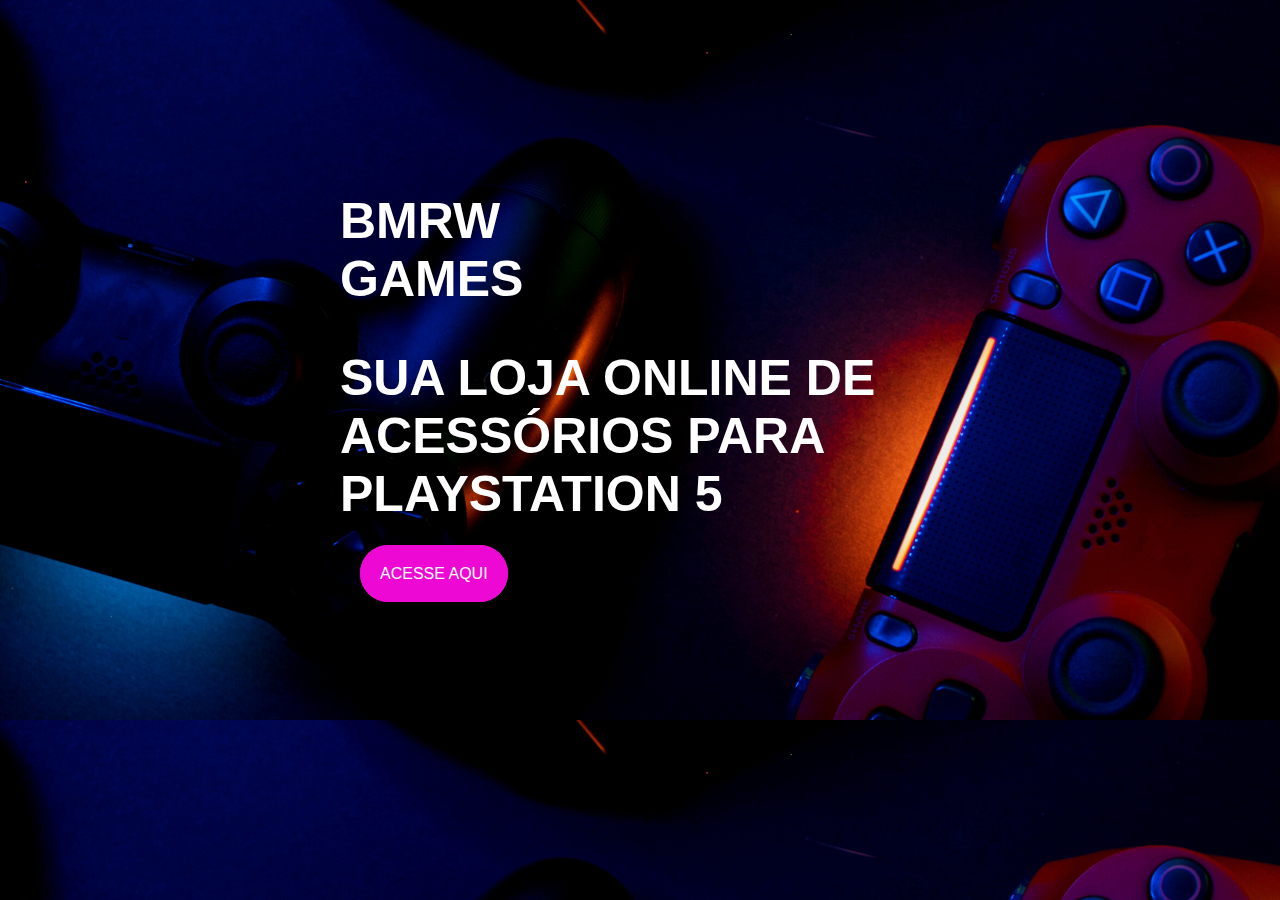
==== index.html @ ae37d5b0 "primeiro commit" ====
<!DOCTYPE html>
<html lang="pt-br">
<head>
    <meta charset="UTF-8">
    <meta http-equiv="X-UA-Compatible" content="IE=edge">
    <meta name="viewport" content="width=device-width, initial-scale=1.0">
    <title>BMRW ACESSORIOS</title>
    <link rel="stylesheet" href="styles/style.css">
    <script src="script.js"></script>
</head>
<body>
        <div class="title">
            
            <h1> BMRW <br> GAMES </h1>
            <h2> SUA LOJA ONLINE DE ACESSÓRIOS PARA PLAYSTATION 5 </h2>
            
            <a href="">ACESSE AQUI</a>
        </div>

        

</body>
</html>
---- styles/style.css ----
body{
    background-image: url(/Image/Background.png);
    background-size: 100vw;
    display: flex;
    
}

h1, h2{
    color: #fff;
}

h1{
    font-size: 50px;
    font-family: 'Gill Sans', 'Gill Sans MT', Calibri, 'Trebuchet MS', sans-serif;

}

h2{
    font-size: 50px;
    font-family: Impact, Haettenschweiler, 'Arial Narrow Bold', sans-serif;
}

.title{
    width: 600px;
    height: 300px;
    margin: auto;
    margin-top: 150px; 
}

.subtitle{
    height: 300px;
    width: 500px;
    margin:auto;
    
}

body a{
    color: #fff;
    text-decoration: none;
    background-color: rgb(238, 8, 211);
    border-radius: 40px;
    margin: 20px;
    border: solid;
    border-width: 20px;
    border-color: rgb(238, 8, 211);
    font-family: 'Franklin Gothic Medium', 'Arial Narrow', Arial, sans-serif;
    
}
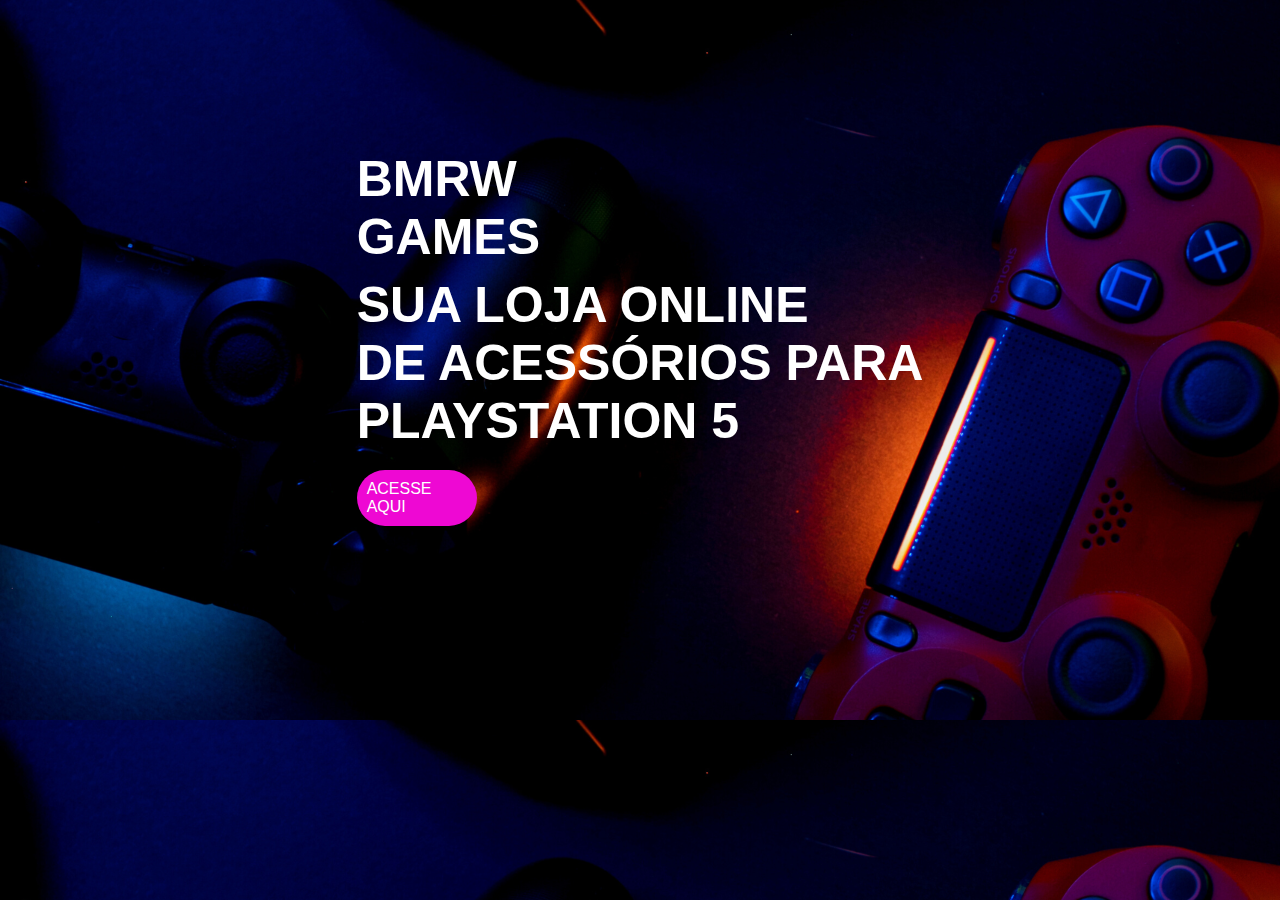
==== commit 5f56618e: "upando as paginas" ====
--- a/index.html
+++ b/index.html
@@ -6,18 +6,12 @@
     <meta name="viewport" content="width=device-width, initial-scale=1.0">
     <title>BMRW ACESSORIOS</title>
     <link rel="stylesheet" href="styles/style.css">
-    <script src="script.js"></script>
 </head>
-<body>
+<body id="body-inicial">
         <div class="title">
-            
             <h1> BMRW <br> GAMES </h1>
-            <h2> SUA LOJA ONLINE DE ACESSÓRIOS PARA PLAYSTATION 5 </h2>
-            
-            <a href="">ACESSE AQUI</a>
+            <h2> SUA LOJA ONLINE <br>DE ACESSÓRIOS PARA <br>PLAYSTATION 5 </h2>
+            <a href="produtosEservicos.html">ACESSE AQUI</a>
         </div>
-
-        
-
 </body>
 </html>--- a/styles/style.css
+++ b/styles/style.css
@@ -1,48 +1,68 @@
-body{
+*
+{
+    margin: 0px;
+    padding: 0px;
+}
+
+:root
+{
+    --corAzul01: #000244;
+    --corAzul02:#001173;
+    --corAzul03:#0130BC;
+    --corAzul04:#0054CE;
+    --corVermelho02: #450721;
+    --corVermelho01: #8E1A0B;
+    --corLaranja01: #E95D18;
+}
+
+body
+{
+    background-color: var(--corAzul01);
+}
+
+#body-inicial
+{
     background-image: url(/Image/Background.png);
     background-size: 100vw;
     display: flex;
-    
 }
 
-h1, h2{
+.title h1, h2
+{
     color: #fff;
 }
 
-h1{
+.title h1
+{
     font-size: 50px;
     font-family: 'Gill Sans', 'Gill Sans MT', Calibri, 'Trebuchet MS', sans-serif;
-
 }
 
-h2{
+.title h2
+{
     font-size: 50px;
     font-family: Impact, Haettenschweiler, 'Arial Narrow Bold', sans-serif;
+    margin-bottom: 10px;
 }
 
-.title{
-    width: 600px;
-    height: 300px;
+.title
+{
+    display: flex;
+    flex-direction: column;
+    gap: 10px;
+    max-width: 800px;
     margin: auto;
     margin-top: 150px; 
+    /*background-color: aqua;*/
 }
-
-.subtitle{
-    height: 300px;
-    width: 500px;
-    margin:auto;
-    
-}
-
-body a{
+.title a
+{
+    max-width: 100px;
+    padding: 10px;
     color: #fff;
     text-decoration: none;
     background-color: rgb(238, 8, 211);
     border-radius: 40px;
-    margin: 20px;
-    border: solid;
-    border-width: 20px;
-    border-color: rgb(238, 8, 211);
-    font-family: 'Franklin Gothic Medium', 'Arial Narrow', Arial, sans-serif;
-    
-}+    font-family: 'Franklin Gothic Medium', 'Arial Narrow', Arial, sans-serif
+}
+
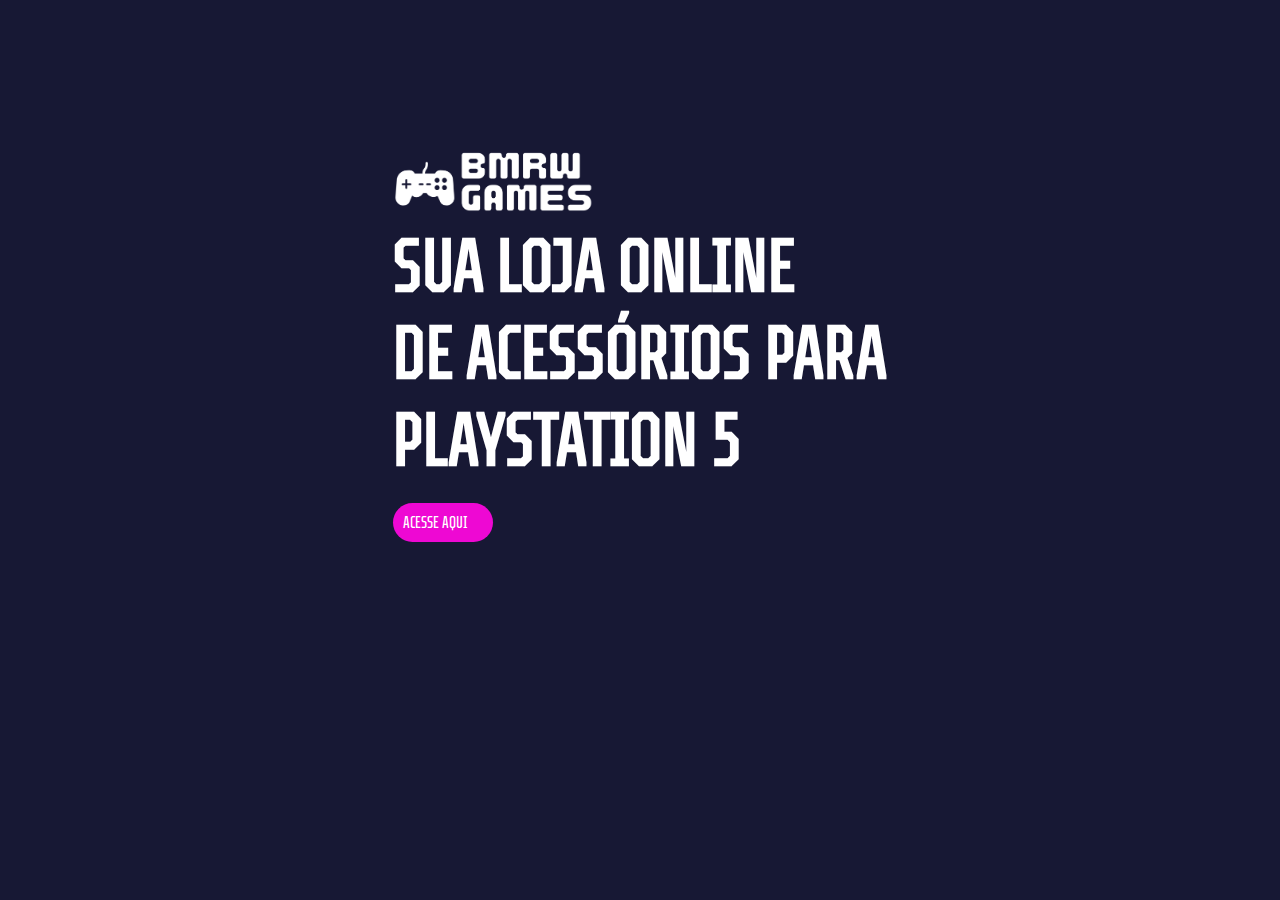
==== commit 98fca1b0: "adicionando as finalizações da pagina inicial" ====
--- a/index.html
+++ b/index.html
@@ -9,7 +9,7 @@
 </head>
 <body id="body-inicial">
         <div class="title">
-            <h1> BMRW <br> GAMES </h1>
+            <img src="Image/LOGO BMRW branca.png" alt="logo da empresa" width="200px">
             <h2> SUA LOJA ONLINE <br>DE ACESSÓRIOS PARA <br>PLAYSTATION 5 </h2>
             <a href="produtosEservicos.html">ACESSE AQUI</a>
         </div>
--- a/styles/style.css
+++ b/styles/style.css
@@ -1,28 +1,108 @@
+@font-face
+{
+    font-family:'Ocsquare';
+    src: url(/fonts/TTOctosquaresComp-Regular.otf) format('opentype'), url(/fonts/TTOctosquaresComp-Regular.ttf) format('truetype');
+    font-weight: normal;
+    font-style: normal;
+}
 *
 {
     margin: 0px;
     padding: 0px;
+    box-sizing: border-box ;
 }
 
 :root
 {
-    --corAzul01: #000244;
-    --corAzul02:#001173;
-    --corAzul03:#0130BC;
-    --corAzul04:#0054CE;
-    --corVermelho02: #450721;
-    --corVermelho01: #8E1A0B;
-    --corLaranja01: #E95D18;
-}
-
+    --corHeader: #f6f6fc;
+    --corTextoClaro: #f6f6fc;
+    --corTextoEscuro:#171834;
+    --corTextoMain: var(--corTextoClaro);
+    --corCartoes: var(--corTextoClaro);
+    --corBackground: #171834;
+    --corTextoCartoes: (--corTextoEscuro);
+    --corBotoesHover: #1e3e9e;
+    --corSombraNeon: #7a9bfc;
+    --corSombraNeonHover: #98fc7a;
+    --corSombraEscura: var(--corBackground);
+    --corInputHover: #cfcffd49;
+}
+
+/*CONFIGURAÇÕES PADRÃO DE TODAS AS PAGINAS*/
 body
 {
-    background-color: var(--corAzul01);
-}
-
+    
+    background-color: var(--corBackground);
+    font-family: 'Ocsquare';
+   /* height: 100vh;*/
+}
+
+header
+{   
+    width: 100vw;
+    min-width: 100vw;
+    height: 100px;
+    background-color: var(--corHeader);
+    display: flex;
+    justify-content: space-between;
+    align-items: center;
+}
+header img
+{
+    max-width: 300px;
+    width: 30%;
+}
+
+header nav
+{
+    display: flex;
+    align-items: center;
+}
+
+header nav img
+{
+    max-width: 60px;
+    margin-right: 20px;
+}
+
+header nav ul 
+{
+    display: flex;
+    gap: 20px;
+    justify-content: space-between;
+    margin-right: 50px;
+}
+
+header nav ul li
+{
+    list-style: none;
+}
+
+header nav ul a 
+{
+    text-decoration: none;
+    color: var(--corTextoEscuro);
+    font-size: 1.4em;
+}
+
+header nav ul a:hover
+{
+    color: #0130BC;
+    transition: all 0.3s;
+    font-size: x-large;
+}
+
+main h1
+{
+    color: var(--corTextoMain);
+    text-align: center;
+    margin: 30px 0px;
+}
+
+/*PRIMEIRA PAGINA*/
 #body-inicial
 {
-    background-image: url(/Image/Background.png);
+    background-image: url(/image/Background.png);
     background-size: 100vw;
     display: flex;
 }
@@ -32,16 +112,16 @@
     color: #fff;
 }
 
-.title h1
+.title h2
 {
     font-size: 50px;
-    font-family: 'Gill Sans', 'Gill Sans MT', Calibri, 'Trebuchet MS', sans-serif;
+    font-family: 'Ocsquare';
 }
 
 .title h2
 {
-    font-size: 50px;
-    font-family: Impact, Haettenschweiler, 'Arial Narrow Bold', sans-serif;
+    font-size: 75px;
+    font-family: 'Ocsquare';
     margin-bottom: 10px;
 }
 
@@ -53,8 +133,8 @@
     max-width: 800px;
     margin: auto;
     margin-top: 150px; 
-    /*background-color: aqua;*/
-}
+}
+
 .title a
 {
     max-width: 100px;
@@ -63,6 +143,375 @@
     text-decoration: none;
     background-color: rgb(238, 8, 211);
     border-radius: 40px;
-    font-family: 'Franklin Gothic Medium', 'Arial Narrow', Arial, sans-serif
-}
-
+    font-family: 'Ocsquare';
+}
+
+/*PAGINA DE PRODUTOS*/
+.container-cartoes
+{
+    display: flex;
+    justify-content: space-evenly;
+    flex-wrap: wrap;
+}
+
+.cartoes
+{
+    height: 340px;
+    display: flex;
+    flex-direction: column;
+    justify-content: space-between;
+    align-items: center;
+    background-color: var(--corCartoes);
+    border-radius: 20px;
+    box-shadow: 0px 0px 20px 5px var(--corSombraNeon);
+    padding: 10px 25px;
+    margin: 0px 5px;
+    margin-bottom: 40px;
+}
+
+.cartoes:hover
+{
+    box-shadow: 0px 0px 30px 5px var(--corSombraNeonHover);
+}
+
+.cartoes h3
+{
+    text-align: center;
+    color: var(--corTextoCartoes);
+    font-size: 1.4em;
+    font-weight: bolder;
+}
+
+.cartoes img
+{
+    max-width: 200px;
+}
+
+.todos-produtos .cartoes 
+{
+    height: 270px;
+    justify-content: space-between;
+}
+
+.todos-produtos .cartoes img
+{
+    max-width: 150px;
+}
+
+.todos-produtos h2
+{
+    font-size: 1.8em;
+    text-align: center;
+    margin-top: 10px;
+    margin-bottom: 50px;
+}
+
+
+/*PAGINA DA NOSSA EQUIPE*/
+.container-equipe
+{
+    display: flex;
+    justify-content: space-evenly;
+    flex-wrap: wrap;
+}
+
+.cartoes-equipe
+{
+    background-color: var(--corHeader);
+    display: flex;
+    flex-direction: column;
+    justify-content: space-between;
+    align-items: center;
+    padding: 10px 20px;
+    border-radius: 10px;
+    margin: 0 10px;
+    margin-bottom: 40px;
+}
+
+.cartoes-equipe h3
+{
+    margin-bottom: 10px;
+}
+
+.cartoes-equipe .foto-mib
+{
+    filter: grayscale(100%) blur(7px);
+    max-width: 200px;
+    margin-bottom: 10px;
+    border-radius: 5px;
+}
+
+.cartoes-equipe img:hover
+{
+    filter: grayscale(0%);
+}
+
+.caixa-logos-redesociais
+{
+    padding-top: 10px;
+    width: 100%;
+    display: flex;
+    justify-content: space-evenly;
+    
+}
+
+.caixa-logos-redesociais img
+{
+    max-width: 40px;
+}
+
+/*PAGINA DE FORMULARIO*/
+.contato-formulario-container
+{
+    display: flex;
+    justify-content: center;
+    align-items: center;
+}
+
+.container-formulario
+{
+    width: 45vw;
+    min-width: 335px;
+    display: flex;
+    justify-content: center;
+    align-items: center;
+    flex-direction: column;
+    box-shadow: 5px 5px 10px var(--corSombraNeon);
+    background-color: var(--corHeader);
+    border-radius: 4px;
+    padding: 2rem;
+}
+
+.header-formulario
+{
+    margin-bottom: 2rem;
+    display: flex;
+    justify-content: space-between;
+}
+
+.header-formulario h2
+{
+    color: var(--corTextoEscuro);
+}
+
+.botao-ajuda-formulario
+{
+    display: flex;
+    align-items: center;
+}
+
+.botao-ajuda-formulario button
+{
+    border: none;
+    background-color: var(--corBackground);
+    padding: 0.4rem 1rem;
+    border-radius: 5px;
+}
+
+.botao-ajuda-formulario button:hover
+{
+    background-color: var(--corBotoesHover);
+    cursor: pointer;
+}
+
+.botao-ajuda-formulario a 
+{
+    text-decoration: none;
+    color: var(--corTextoClaro);
+    font-weight: 500;
+}
+
+.grupo-input
+{
+    display: flex;
+    flex-wrap: wrap;
+    justify-content: space-between;
+    padding: 0.3rem;
+}
+
+.caixa-input
+{
+    display: flex;
+    flex-direction: column;
+    padding: 0.5rem;
+}
+
+.caixa-input input
+{
+    margin: 0.4rem 0;
+    padding: 0.5rem 0.6rem;
+    border: none;
+    border-radius: 10px;
+    box-shadow: 1px 1px 6px var(--corSombraEscura);
+}
+
+.caixa-input input:hover
+{
+    background-color: var(--corInputHover);
+}
+
+.caixa-input input:focus-visible
+{
+    outline: 1.8px solid var(--corBackground);
+}
+
+.caixa-input label, .titulo-motivoContato h4
+{
+    font-size: 1.1rem;
+    font-weight: 600;
+    color: var(--corTextoEscuro);
+}
+
+.caixa-input input::placeholder
+{
+    color: var(--corTextoEscuro);
+}
+
+.grupo-motivoContato
+{
+    display: flex;
+    justify-content: space-between;
+    margin-top: 0.7rem;
+    padding: 0 0.5rem;
+}
+
+.input-motivoContato
+{
+    display: flex;
+    align-items: center;
+}
+
+.input-motivoContato input
+{
+    margin-right: 0.3rem;
+}
+
+.input-motivoContato input label
+{
+    font-size: 0.8rem;
+    font-weight: 600;
+    color: var(--corTextoEscuro);
+}
+
+.textoCliente label
+{
+    margin-top: 0.6rem;
+    font-size: 1.05rem;
+}
+
+.textoCliente textarea
+{
+    box-shadow: 1px 1px 6px var(--corSombraEscura);
+    border-radius: 10px;
+    border: none;
+    margin-top: 0.5rem;
+    resize: none;
+    height: 10rem;
+}
+
+.textoCliente textarea:focus-visible
+{
+    outline: 1.8px solid var(--corBackground);
+}
+
+.textoCliente
+{
+    display: flex;
+    flex-direction: column;
+}
+
+.botao-enviar button 
+{
+    width: 30%;
+    margin-top: 1.5rem;
+    border: none;
+    background-color: var(--corBackground);
+    padding: 0.5rem;
+    border-radius: 5px;
+    cursor: pointer;
+}
+
+.botao-enviar button:hover
+{
+    background-color: var(--corBotoesHover)
+}
+
+.botao-enviar button a
+{
+    text-decoration: none;
+    color: var(--corTextoClaro);
+    font-weight: 500px;
+}
+
+footer
+{
+    margin-top: 30px;
+    background-color: var(--corHeader);
+    display: flex;
+    justify-content: space-between;
+    align-items: center;
+}
+
+.caixa-textos-footer
+{
+    color: var(--corTextoEscuro);
+    font-size: 1.2em;
+    padding: 0.5em;
+    text-align: justify;
+}
+
+.logo-footer
+{
+    max-width: 150px;
+    padding: 0.7em;
+}
+
+/*PARTE DE RESPONSIVIDADE*/
+
+/*@media (max-width: 700px)
+{
+    header nav ul
+    {
+        gap: 10px;
+    }
+   
+}
+
+@media (max-width: 600px)
+{
+    header nav ul a 
+    {
+        font-size: 1.2em;
+    }
+}
+
+@media (max-width: 529px)
+{
+    header nav img
+    {
+        width: 50px;
+    }
+
+    header nav ul 
+    {
+        margin-right: 20px;
+    }
+}
+
+@media (max-width: 410px)
+{
+    .logo
+    {
+        display: none;
+    }
+
+    header nav
+    {
+        gap: 30px;
+    }
+
+    header nav ul
+    {
+        margin-left: 20px;
+    }
+}*/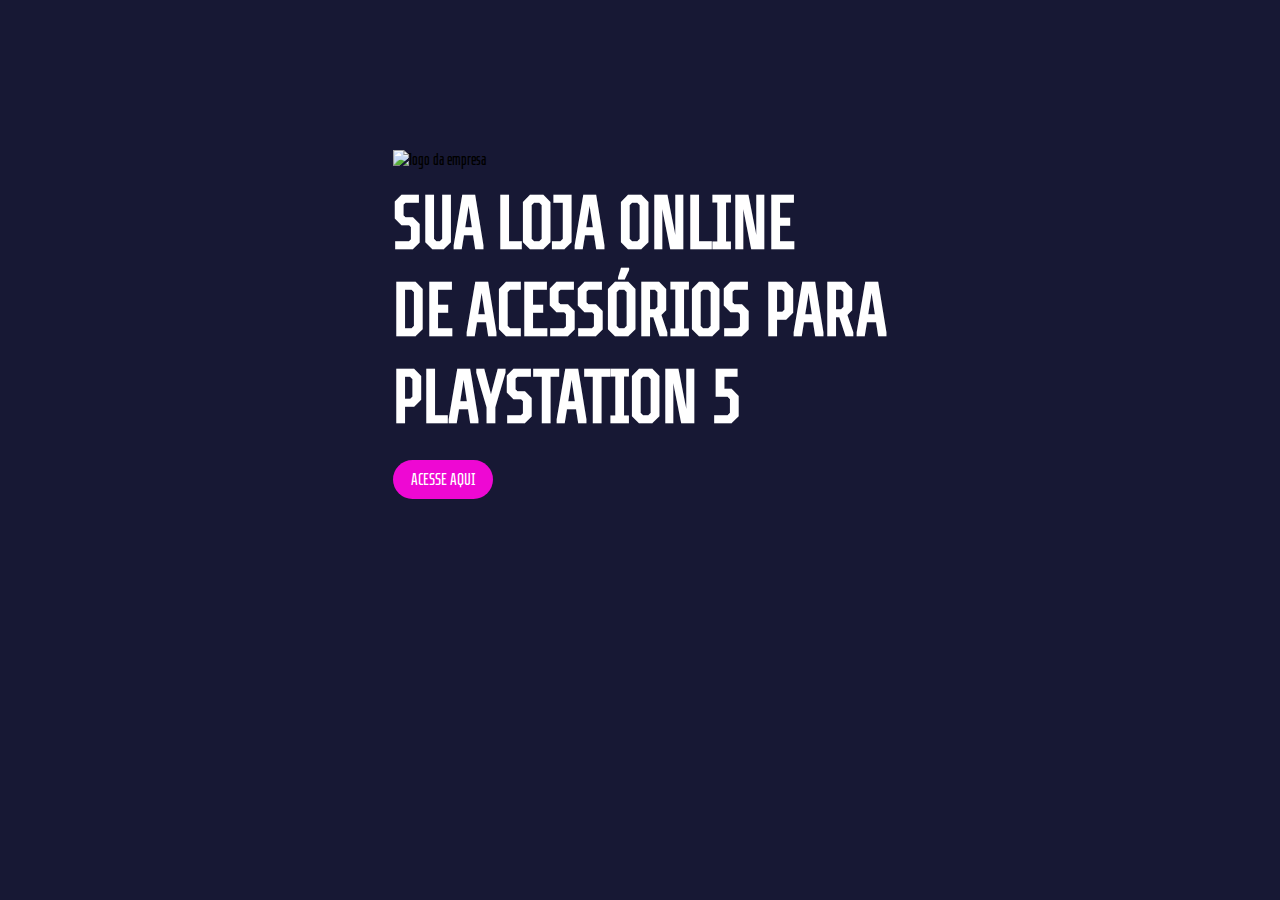
==== commit 5f215b1d: "Update index.html" ====
--- a/index.html
+++ b/index.html
@@ -9,9 +9,9 @@
 </head>
 <body id="body-inicial">
         <div class="title">
-            <img src="Image/LOGO BMRW branca.png" alt="logo da empresa" width="200px">
+            <img src="image/LOGO BMRW branca.png" alt="logo da empresa" width="200px">
             <h2> SUA LOJA ONLINE <br>DE ACESSÓRIOS PARA <br>PLAYSTATION 5 </h2>
             <a href="produtosEservicos.html">ACESSE AQUI</a>
         </div>
 </body>
-</html>+</html>
--- a/styles/style.css
+++ b/styles/style.css
@@ -1,3 +1,4 @@
+/*importando as fonts que vão ser utilizadas*/
 @font-face
 {
     font-family:'Ocsquare';
@@ -5,6 +6,8 @@
     font-weight: normal;
     font-style: normal;
 }
+
+/*resetando algumas informações iniciais da pagina*/
 *
 {
     margin: 0px;
@@ -12,6 +15,7 @@
     box-sizing: border-box ;
 }
 
+/*area de criação de variaveis - utilizada para auxiliar a criação do dark-mode/light-mode*/
 :root
 {
     --corHeader: #f6f6fc;
@@ -26,7 +30,9 @@
     --corSombraNeonHover: #98fc7a;
     --corSombraEscura: var(--corBackground);
     --corInputHover: #cfcffd49;
-}
+    --imagemLogo: url(image/logo bmrw preta.png);
+}
+
 
 /*CONFIGURAÇÕES PADRÃO DE TODAS AS PAGINAS*/
 body
@@ -34,7 +40,7 @@
     
     background-color: var(--corBackground);
     font-family: 'Ocsquare';
-   /* height: 100vh;*/
+   
 }
 
 header
@@ -53,7 +59,7 @@
     width: 30%;
 }
 
-header nav
+header nav 
 {
     display: flex;
     align-items: center;
@@ -137,6 +143,7 @@
 
 .title a
 {
+    text-align: center;
     max-width: 100px;
     padding: 10px;
     color: #fff;
@@ -146,6 +153,31 @@
     font-family: 'Ocsquare';
 }
 
+/*PAGINA QUEM SOMOS*/
+.quemSomos-container
+{
+    display: flex;
+    flex-direction: column;
+    align-items: center;
+    gap: 50px;
+    margin-top: 20px;
+    margin-bottom: 100px;
+}
+
+.quemSomos-container img
+{
+    width: 50%;
+    max-width: 500px;
+}
+
+.quemSomos-container p
+{
+    text-align: justify;
+    font-size: 1.5em;
+    color: var(--corTextoClaro);
+    width: 60%;
+    max-width: 600px;
+}
 /*PAGINA DE PRODUTOS*/
 .container-cartoes
 {
@@ -172,6 +204,7 @@
 .cartoes:hover
 {
     box-shadow: 0px 0px 30px 5px var(--corSombraNeonHover);
+    cursor: pointer;
 }
 
 .cartoes h3
@@ -187,6 +220,152 @@
     max-width: 200px;
 }
 
+.cartoes .imagem-headset 
+{
+    max-width: 180px;
+}
+/*area do carrossel*/
+.container-carrossel
+{
+    display: flex;
+    align-items: center;
+    justify-content: center;
+}
+
+.slider
+{   margin: 120px 0px;
+    width: 800px;
+    height: 400px;
+    overflow: hidden;
+}
+
+.slides
+{
+    width: 400%;
+    height: 400px;
+    display: flex;
+}
+
+.slides input
+{
+    display: none;
+}
+
+.slide
+{
+    width: 25%;
+    position: relative;
+    transition: 2s;
+}
+
+.slide img
+{
+    width: 800px;
+}
+
+.manual-navegacao
+{
+    position: absolute;
+    width: 800px;
+    margin-top: -70px;
+    display: flex;
+    justify-content: center;
+}
+
+.manual-botao
+{
+    border: 2px solid black;
+    padding: 5px;
+    border-radius: 10px;
+    cursor: pointer;
+    transition: 1s;
+}
+
+.manual-botao:hover
+{
+    background-color: var(--corBackground);
+}
+
+.manual-botao:not(:last-child)
+{
+   margin-right: 30px;
+}
+
+#radio1:checked ~ .primeiro
+{
+    margin-left: 0;
+}
+
+#radio2:checked ~ .primeiro
+{
+    margin-left: -25%;
+}
+
+#radio3:checked ~ .primeiro
+{
+    margin-left: -50%;
+}
+
+#radio4:checked ~ .primeiro
+{
+    margin-left: -75%;
+}
+
+#radio5:checked ~ .primeiro
+{
+    margin-left: -100%;
+}
+
+.navegacao-automatica div 
+{
+    border: 2px solid blue;
+    padding: 5px;
+    border-radius: 10px;
+    cursor: pointer;
+    transition: 1s;
+}
+
+.navegacao-automatica
+{
+    position: absolute;
+    width: 800px;
+    margin-top: 330px;
+    display: flex;
+    justify-content: center;
+}
+
+.navegacao-automatica div:not(:last-child)
+{
+    margin-right: 30px;
+}
+
+#radio1:checked ~ .navegacao-automatica .botao-automatico1
+{
+    background-color: var(--corBackground);
+}
+
+#radio2:checked ~ .navegacao-automatica .botao-automatico2
+{
+    background-color: var(--corBackground);
+}
+
+#radio3:checked ~ .navegacao-automatica .botao-automatico3
+{
+    background-color: var(--corBackground);
+}
+
+#radio4:checked ~ .navegacao-automatica .botao-automatico4
+{
+    background-color: var(--corBackground);
+}
+
+#radio5:checked ~ .navegacao-automatica .botao-automatico5
+{
+    background-color: var(--corBackground);
+}
+
+/*fim da area do carrossel*/
+
 .todos-produtos .cartoes 
 {
     height: 270px;
@@ -213,6 +392,7 @@
     display: flex;
     justify-content: space-evenly;
     flex-wrap: wrap;
+    margin-bottom: 220px;
 }
 
 .cartoes-equipe
@@ -228,6 +408,11 @@
     margin-bottom: 40px;
 }
 
+.cartoes-equipe p
+{
+    font-size: 1.2rem;
+}
+
 .cartoes-equipe h3
 {
     margin-bottom: 10px;
@@ -236,6 +421,7 @@
 .cartoes-equipe .foto-mib
 {
     filter: grayscale(100%) blur(7px);
+    transition: 2s;
     max-width: 200px;
     margin-bottom: 10px;
     border-radius: 5px;
@@ -244,6 +430,7 @@
 .cartoes-equipe img:hover
 {
     filter: grayscale(0%);
+    transition: 1.3s;
 }
 
 .caixa-logos-redesociais
@@ -334,6 +521,8 @@
     display: flex;
     flex-direction: column;
     padding: 0.5rem;
+    margin-right: 10px;
+    margin-left: 5px;
 }
 
 .caixa-input input
@@ -343,6 +532,50 @@
     border: none;
     border-radius: 10px;
     box-shadow: 1px 1px 6px var(--corSombraEscura);
+}
+
+.caixa-input i
+{
+    visibility: hidden;
+}
+
+.caixa-input.sucesso input
+{
+    border: 2.5px solid #4ECA64;
+}
+
+.caixa-input.sucesso i .icone-sucesso
+{
+    visibility: visible;
+    position: relative;
+    bottom: 50px;
+    left: 200px;
+}
+
+.caixa-input.erro input
+{
+    border: 2.5px solid #D84A4A;
+}
+
+.caixa-input.erro i .icone-erro
+{
+    visibility: visible;
+    position: relative;
+    bottom: 77px;
+    left: 199px;
+}
+
+.caixa-input small
+{
+    visibility: hidden;
+}
+
+
+.caixa-input.erro small
+{
+    visibility: visible;
+    color: #b82b2b;
+    font-size: 16px;
 }
 
 .caixa-input input:hover
@@ -420,7 +653,7 @@
     flex-direction: column;
 }
 
-.botao-enviar button 
+.botao-enviar 
 {
     width: 30%;
     margin-top: 1.5rem;
@@ -429,20 +662,16 @@
     padding: 0.5rem;
     border-radius: 5px;
     cursor: pointer;
-}
-
-.botao-enviar button:hover
+    color: var(--corHeader);
+}
+
+.botao-enviar:hover
 {
     background-color: var(--corBotoesHover)
 }
 
-.botao-enviar button a
-{
-    text-decoration: none;
-    color: var(--corTextoClaro);
-    font-weight: 500px;
-}
-
+
+/**/
 footer
 {
     margin-top: 30px;
@@ -465,53 +694,3 @@
     max-width: 150px;
     padding: 0.7em;
 }
-
-/*PARTE DE RESPONSIVIDADE*/
-
-/*@media (max-width: 700px)
-{
-    header nav ul
-    {
-        gap: 10px;
-    }
-   
-}
-
-@media (max-width: 600px)
-{
-    header nav ul a 
-    {
-        font-size: 1.2em;
-    }
-}
-
-@media (max-width: 529px)
-{
-    header nav img
-    {
-        width: 50px;
-    }
-
-    header nav ul 
-    {
-        margin-right: 20px;
-    }
-}
-
-@media (max-width: 410px)
-{
-    .logo
-    {
-        display: none;
-    }
-
-    header nav
-    {
-        gap: 30px;
-    }
-
-    header nav ul
-    {
-        margin-left: 20px;
-    }
-}*/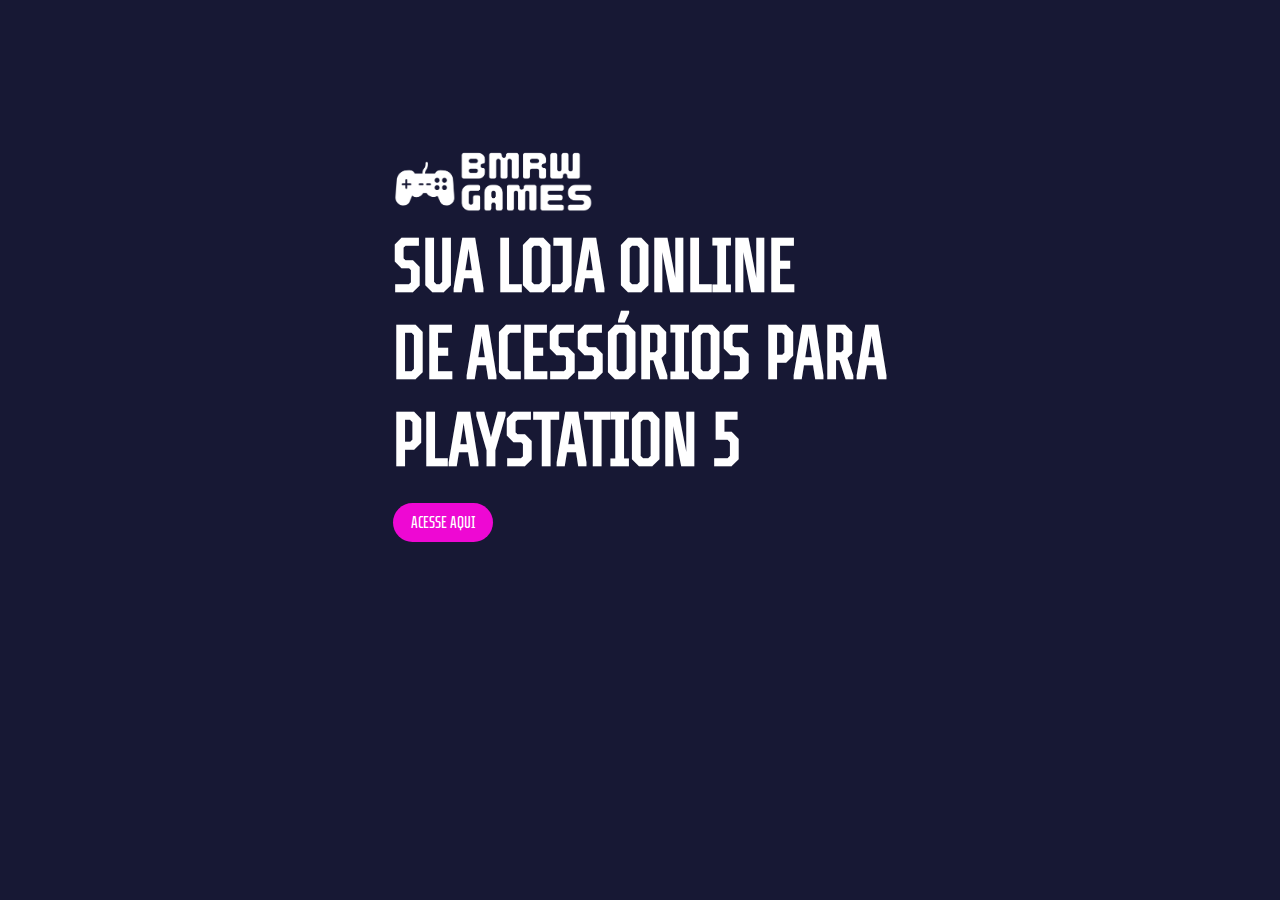
==== commit f560f5ad: "tentando corrigir as imagens" ====
--- a/index.html
+++ b/index.html
@@ -9,7 +9,7 @@
 </head>
 <body id="body-inicial">
         <div class="title">
-            <img src="image/LOGO BMRW branca.png" alt="logo da empresa" width="200px">
+            <img src="./Image/LOGO BMRW branca.png" alt="logo da empresa" width="200px">
             <h2> SUA LOJA ONLINE <br>DE ACESSÓRIOS PARA <br>PLAYSTATION 5 </h2>
             <a href="produtosEservicos.html">ACESSE AQUI</a>
         </div>
--- a/styles/style.css
+++ b/styles/style.css
@@ -694,3 +694,53 @@
     max-width: 150px;
     padding: 0.7em;
 }
+
+.cartoes{
+    position: relative;
+    width: 400px;
+}
+.image__img{
+    display: block;
+    width: 100%;
+}
+.image__overlay{
+    position: absolute;
+    top: 0;
+    left: 0;
+    width: 100%;
+    height: 100%;
+    background: rgba(0,0,0, 0.6);
+    color: #ffffff;
+    font-family:Arial, Helvetica, sans-serif;
+    src: url(/fonts/TTOctosquaresComp-Regular.otf) format('opentype'), url(/fonts/TTOctosquaresComp-Regular.ttf) format('truetype');
+    font-weight: normal;
+    font-style: normal;
+    display: flex;
+    flex-direction: column;
+    align-items: center;
+    justify-content: center;
+    opacity: 0;
+    transition: opacity 0.25s;
+}
+.image__overlay--blur{
+backdrop-filter: blur(5px);
+}
+.image__overlay > * {
+    transform: translateY(20px);
+    transition: transform 0.25s;
+}
+
+.image__overlay:hover{
+    opacity: 1;
+}
+.image__overlay:hover > *{
+    transform: translateY(0);
+}
+.image__title{
+font-size: 2em;
+font-weight: bold;
+}
+.image__description{
+    font-size: 1.25em;
+    margin-top: 0.25em;
+}
